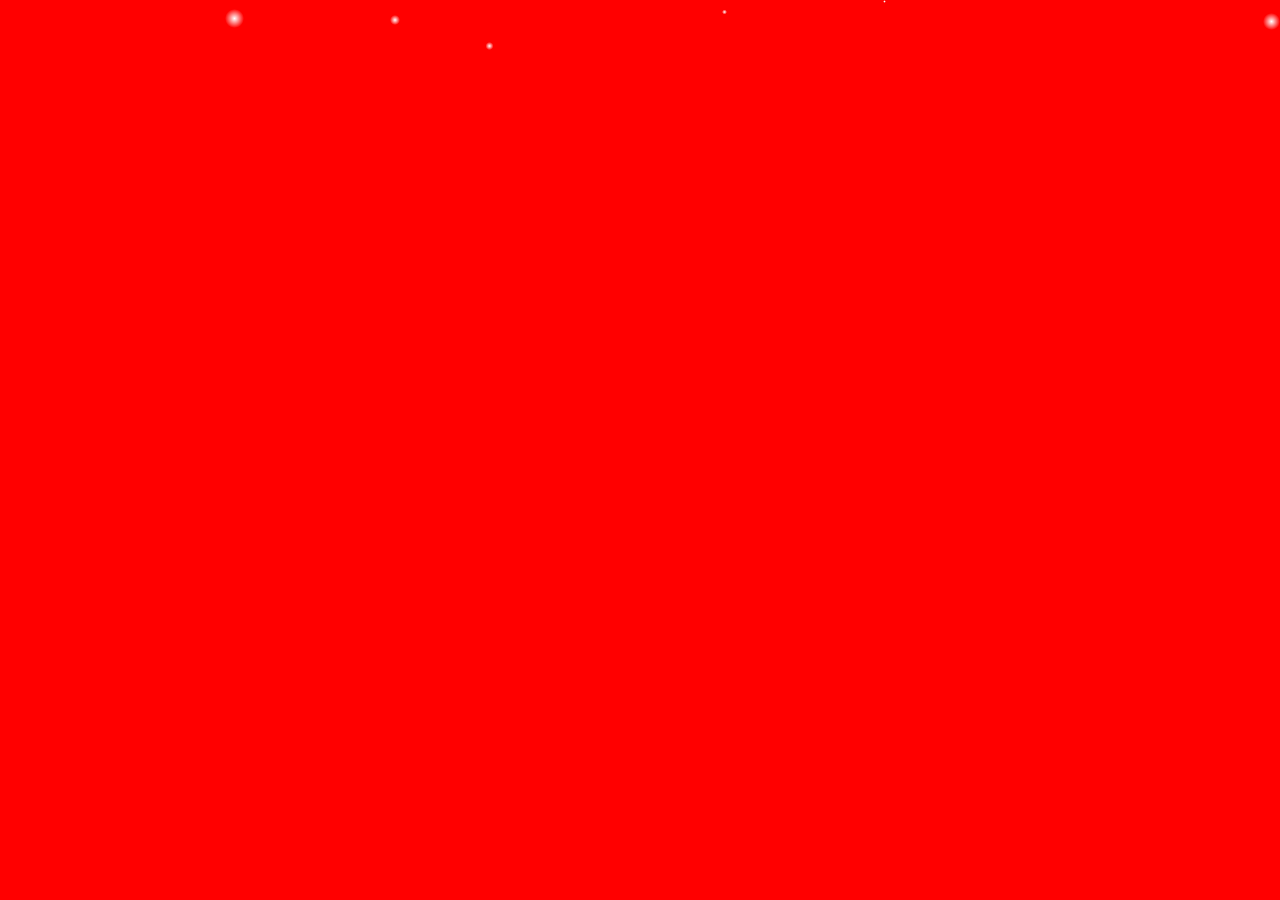
==== snow.html @ 23996566 "first up" ====
<!DOCTYPE html>
<html lang="en">
<head>
	<meta charset="UTF-8">
	<title>snow</title>
	<style type="text/css">
		*{
			margin: 0;
			padding: 0;
		}

		body{
			background: red;
		}
		/*渐变*/
		div{
			/*position: absolute;*/
			width: 20px;
			height: 20px;
			background: -webkit-radial-gradient(center,circle closest-side,rgba(255,255,255,1),rgba(255,0,0,0));
			border-radius: 100%;
		}
		body{
			overflow: hidden;
		}
	</style>
</head>
<body>
	
	<script type="text/javascript">
		window.onload = function(){

			// 变量声明
			var div = document.getElementById('div');
			var oSnows = [];
			// var oBody = document.getElementsByTagName('body')[0];
			var WIDTH = document.documentElement.clientWidth;
			// console.log(WIDTH);
			var HEIGHT = document.documentElement.clientHeight;
			console.log(HEIGHT);



			// 函数声明
			// 雪花构造函数
			var Snow = function(){
				var snow = document.createElement('div');
				document.getElementsByTagName('body')[0].appendChild(snow);
				this.node = snow;
				this.x = random(0,WIDTH);
				this.y = 0;
				this.r = random(0,20);
				this.vx = random(-2,2);
				this.vy = random(3,10);
				// this.vr = 0.1;
			};

			// 添加雪花函数
			var addSnow = function(){
				var _snow = new Snow();
				oSnows.push(_snow);
			};

			// 随机函数
			var random = function(a,b){
				return a + Math.random() * (b - a);
			};

			// 渲染雪花函数
			var renderSnow = function(obj){
				var node = obj.node;
				with(node.style){
					position = 'absolute';
					left = obj.x + 'px';
					top = obj.y + 'px';
					width = obj.r + 'px';
					height = obj.r + 'px';
				}
				// console.log(node);
			}

			// 更新雪花函数
			var upDateSnow = function(){
				var n = 0;
				for(var j = 0;j < oSnows.length;j++){
					if(oSnows[j].y < HEIGHT){
						oSnows[n] = oSnows[j];
						oSnows[n].x += oSnows[n].vx;
						oSnows[n].y += oSnows[n].vy;
						oSnows[n].r += 0.1;
						n++;
					}
				}
				console.log(n);
				oSnows.length = n;
			};


			console.log(random(1,10));
			var t = setInterval(function(){
				addSnow();
				for(var i = 0;i < oSnows.length;i++){
					renderSnow(oSnows[i]);
				}
				
				upDateSnow();
			},100)
		};
	</script>
</body>
</html>
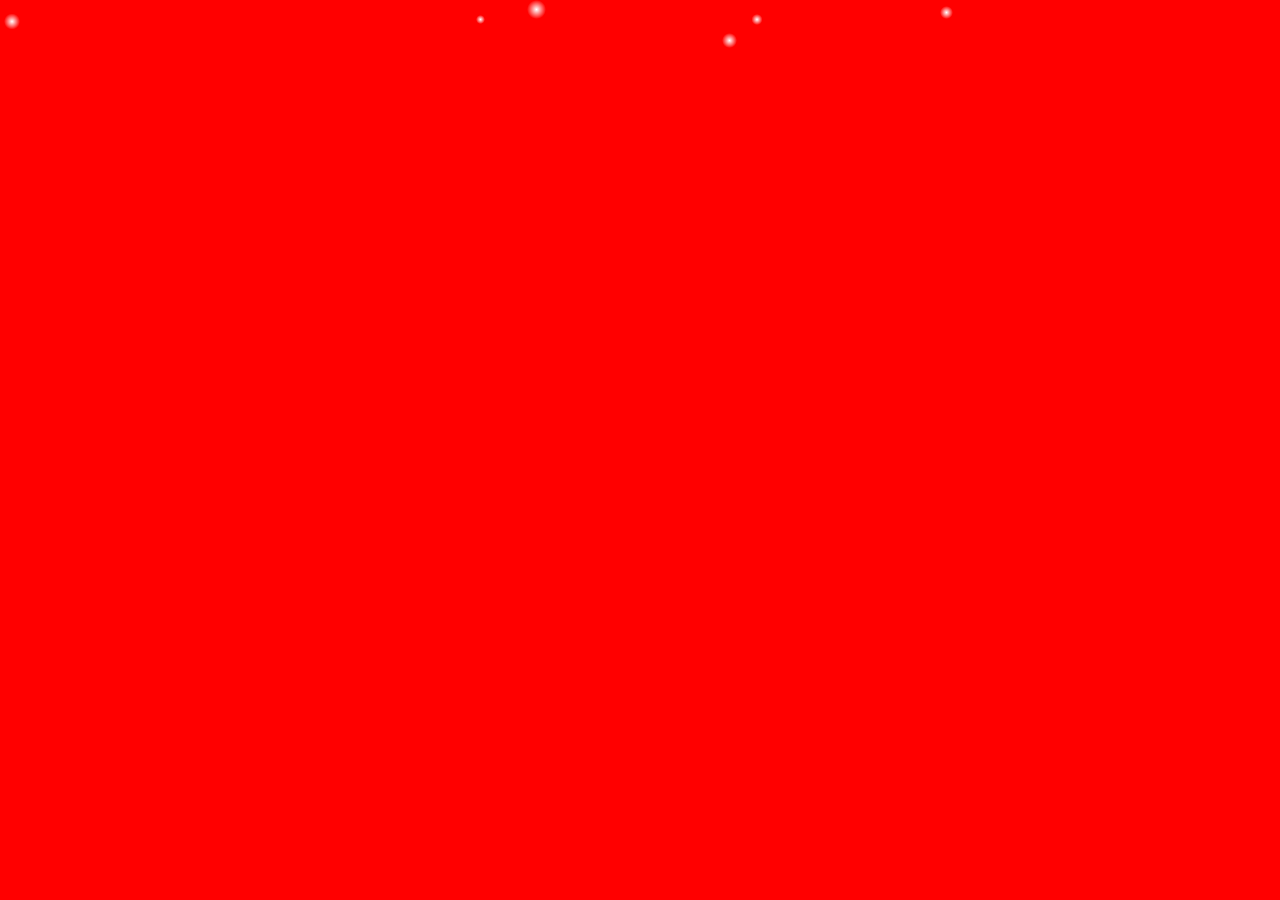
==== commit 789f2926: "beta" ====
--- a/snow.html
+++ b/snow.html
@@ -104,7 +104,7 @@
 				}
 				
 				upDateSnow();
-			},100)
+			},100);
 		};
 	</script>
 </body>
